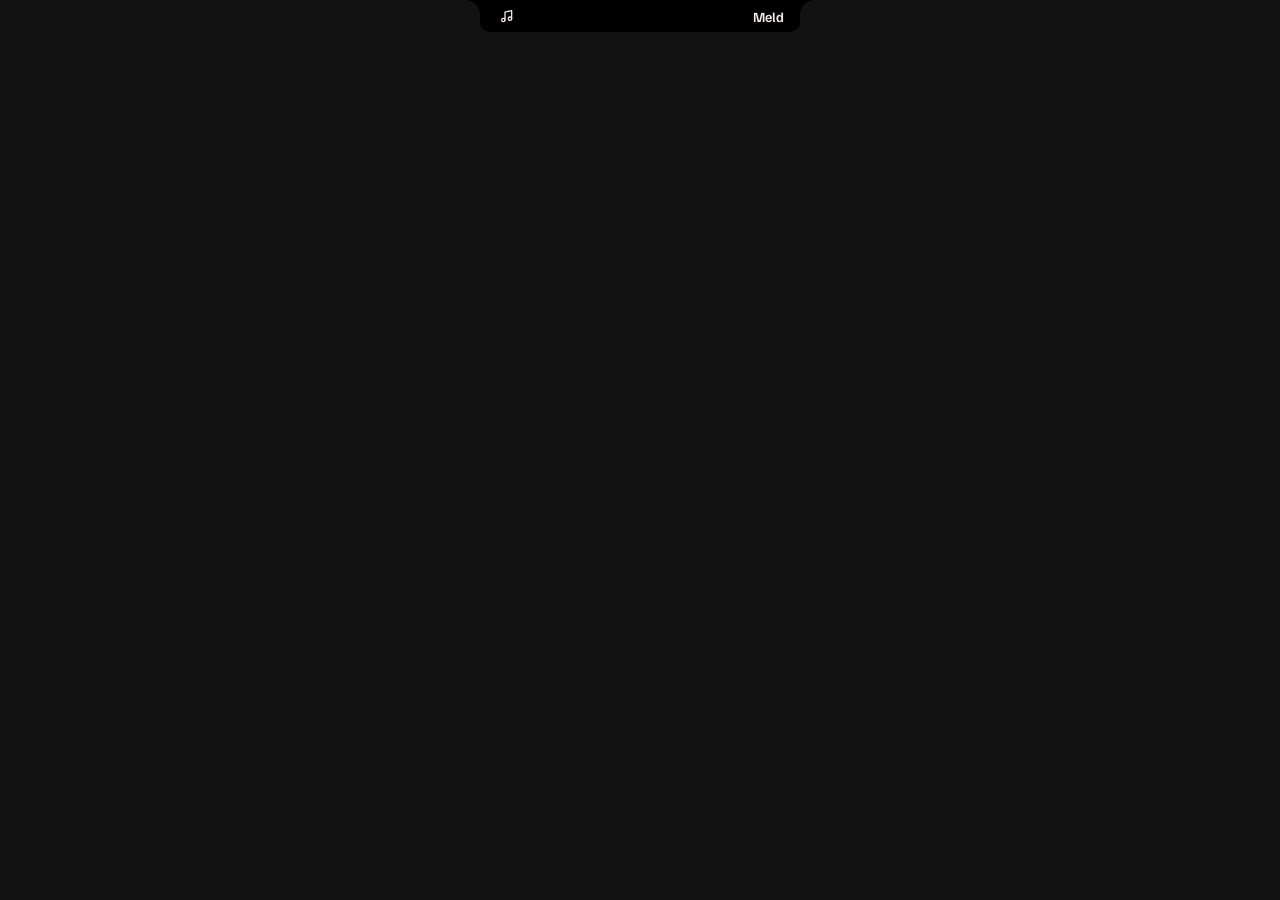
==== Resources/Web/index.html @ 6b42ad60 "chore: Import Lilt and document configurable app direction" ====
<!doctype html>
<html lang="en">
<head>
  <meta charset="utf-8">
  <meta name="viewport" content="width=device-width, initial-scale=1">
  <meta http-equiv="Content-Security-Policy" content="default-src 'none'; script-src 'self'; style-src 'self' 'unsafe-inline'; font-src 'self'; img-src 'self' data:; connect-src 'none'; base-uri 'none'; form-action 'none'">
  <title>Lilt</title>
  <link rel="stylesheet" href="notch.css">
  <script type="module" src="app.js"></script>
</head>
<body>
<svg width="0" height="0" style="position:absolute" aria-hidden="true" focusable="false">
  <defs>
    <symbol id="wordmark" viewBox="0 0 152 100"><g fill="none" stroke="currentColor" stroke-width="22" stroke-linecap="round" stroke-linejoin="round"><path d="M11 12V86M45 54V86M79 12V86M113 24V68Q113 86 131 86M101 48H137"/></g><path d="M30 2H60V18A8 8 0 0 1 52 26H38A8 8 0 0 1 30 18Z" fill="currentColor"/></symbol>
    <symbol id="i-play" viewBox="0 0 24 24"><path d="M8 5.5v13a1 1 0 0 0 1.5.86l10.4-6.5a1 1 0 0 0 0-1.72L9.5 4.64A1 1 0 0 0 8 5.5Z" fill="currentColor"/></symbol>
    <symbol id="i-pause" viewBox="0 0 24 24"><rect x="6.5" y="5" width="4" height="14" rx="1.4" fill="currentColor"/><rect x="13.5" y="5" width="4" height="14" rx="1.4" fill="currentColor"/></symbol>
    <symbol id="i-next" viewBox="0 0 24 24"><path d="M5 6.6v10.8a.9.9 0 0 0 1.4.75l8.1-5.4a.9.9 0 0 0 0-1.5L6.4 5.85A.9.9 0 0 0 5 6.6Z" fill="currentColor"/><rect x="16.6" y="5.5" width="2.6" height="13" rx="1.3" fill="currentColor"/></symbol>
    <symbol id="i-music" viewBox="0 0 24 24"><g fill="none" stroke="currentColor" stroke-width="1.9" stroke-linecap="round" stroke-linejoin="round"><path d="M9 18V6l10-2v12"/><circle cx="6.5" cy="18" r="2.5"/><circle cx="16.5" cy="16" r="2.5"/></g></symbol>
    <symbol id="i-focus" viewBox="0 0 24 24"><g fill="none" stroke="currentColor" stroke-width="1.9" stroke-linecap="round" stroke-linejoin="round"><circle cx="12" cy="13.5" r="7.5"/><path d="M12 9.5v4l2.6 1.6M9.5 3h5"/></g></symbol>
    <symbol id="i-shelf" viewBox="0 0 24 24"><g fill="none" stroke="currentColor" stroke-width="1.9" stroke-linecap="round" stroke-linejoin="round"><path d="M3.5 13.5 6 6.5A2 2 0 0 1 7.9 5h8.2A2 2 0 0 1 18 6.5l2.5 7v4A1.5 1.5 0 0 1 19 19H5a1.5 1.5 0 0 1-1.5-1.5Z"/><path d="M3.5 13.5H8l1.5 2h5l1.5-2h4.5"/></g></symbol>
    <symbol id="i-file" viewBox="0 0 24 24"><g fill="none" stroke="currentColor" stroke-width="1.9" stroke-linecap="round" stroke-linejoin="round"><path d="M14 3H7a2 2 0 0 0-2 2v14a2 2 0 0 0 2 2h10a2 2 0 0 0 2-2V8Z"/><path d="M14 3v5h5"/></g></symbol>
    <symbol id="i-reset" viewBox="0 0 24 24"><g fill="none" stroke="currentColor" stroke-width="1.9" stroke-linecap="round" stroke-linejoin="round"><path d="M4.5 12a7.5 7.5 0 1 0 2.2-5.3"/><path d="M4.5 4.5v4h4"/></g></symbol>
    <symbol id="i-up" viewBox="0 0 24 24"><path d="M6 15l6-6 6 6" fill="none" stroke="currentColor" stroke-width="2.1" stroke-linecap="round" stroke-linejoin="round"/></symbol>
    <symbol id="i-arrow" viewBox="0 0 24 24"><path d="M5 12h13m-5.5-6 6 6-6 6" fill="none" stroke="currentColor" stroke-width="2.1" stroke-linecap="round" stroke-linejoin="round"/></symbol>
    <symbol id="i-wifi" viewBox="0 0 24 18"><g fill="none" stroke="currentColor" stroke-width="2.2" stroke-linecap="round"><path d="M2 6.5a14.5 14.5 0 0 1 20 0M5.5 10.2a9.4 9.4 0 0 1 13 0M9 13.8a4.3 4.3 0 0 1 6 0"/></g></symbol>
    <symbol id="i-battery" viewBox="0 0 34 16"><rect x="1" y="1.5" width="28" height="13" rx="3.5" fill="none" stroke="currentColor" stroke-width="1.6"/><rect x="3.4" y="3.9" width="20" height="8.2" rx="1.6" fill="currentColor"/><path d="M31.2 5.6v4.8" stroke="currentColor" stroke-width="2" stroke-linecap="round"/></symbol>
  </defs>
</svg>
<section class="notch" id="notch" data-state="compact" data-view="music" aria-label="Lilt UI preview">
        <button class="notch-compact needs-js" type="button" aria-expanded="false" aria-controls="notch-panel">
          <span class="wing" data-compact="left"><span class="mini-cover"><svg viewBox="0 0 24 24" aria-hidden="true"><use href="#i-music"/></svg></span></span>
          <span class="sr" data-live="compact-label">Open the notch: Music, Meld</span>
          <span class="wing wing-right" data-compact="right" aria-hidden="true">Meld</span>
        </button>
        <div class="notch-panel" id="notch-panel">
          <button class="notch-wings" type="button" data-action="fold" aria-label="Fold Lilt" title="Fold Lilt">
            <span class="wing" data-wing="left"><span class="mini-cover"><svg viewBox="0 0 24 24"><use href="#i-music"/></svg></span></span>
            <span class="wing wing-right" data-wing="right"><span class="wave"><i></i><i></i><i></i><i></i><i></i></span></span>
          </button>

          <div class="view music" id="view-music" role="tabpanel" aria-labelledby="tab-music">
            <div class="cover"><img alt="" hidden><svg viewBox="0 0 24 24" aria-hidden="true"><use href="#i-music"/></svg></div>
            <div class="track-meta"><strong data-live="title">Meld</strong><span data-live="artist">Connecting…</span></div>
            <div class="controls needs-js">
              <button class="icon-btn" type="button" data-action="prev" aria-label="Previous Meld track"><svg style="transform:scaleX(-1)"><use href="#i-next"/></svg></button>
              <button class="icon-btn big" type="button" data-action="play" aria-label="Play Meld" title="Play Meld" aria-pressed="false"><svg><use href="#i-play" data-live="play-icon"/></svg></button>
              <button class="icon-btn" type="button" data-action="next" aria-label="Next Meld track"><svg><use href="#i-next"/></svg></button>
            </div>
            <div class="progress" role="progressbar" aria-label="Meld playback position"><span data-live="elapsed">0:00</span><span class="bar"><i data-live="bar"></i></span><span data-live="duration">–:––</span></div>
            <div class="music-note" role="status"><span data-live="music-note"></span><button type="button" data-action="meld-open">Open Meld</button></div>
          </div>

          <div class="view focus" id="view-focus" role="tabpanel" aria-labelledby="tab-focus" hidden>
            <button class="focus-time focus-trigger" id="focus-duration" type="button" data-action="focus-menu" data-menu="duration" aria-label="Focus duration, 25 minutes" aria-haspopup="dialog" aria-expanded="false" aria-controls="focus-duration-menu"><span data-live="focus">25:00</span><svg class="focus-chevron" aria-hidden="true"><use href="#i-up"/></svg></button>
            <div class="focus-meta"><button id="focus-activity" class="focus-activity focus-trigger" type="button" data-action="focus-menu" data-menu="activity" aria-label="Brain.fm activity, Deep Work" aria-haspopup="menu" aria-expanded="false" aria-controls="focus-activity-menu"><span data-live="focus-activity">Deep Work</span><svg class="focus-chevron" aria-hidden="true"><use href="#i-up"/></svg></button><div class="focus-note"><span data-live="focus-note">Brain.fm</span><button class="focus-help" type="button" data-action="brainfm-settings" hidden>Open Settings</button><button class="focus-help" type="button" data-action="brainfm-open" hidden>Open Brain.fm</button></div></div>
            <div class="controls needs-js">
              <button class="icon-btn big" type="button" data-action="focus" aria-label="Start focus and Brain.fm" title="Start Brain.fm in the background"><svg><use href="#i-play" data-live="focus-icon"/></svg></button>
              <button class="icon-btn" type="button" data-action="focus-reset" aria-label="Reset the focus timer to 25 minutes"><svg><use href="#i-reset"/></svg></button>
            </div>
            <div class="focus-menu" id="focus-activity-menu" role="menu" aria-label="Brain.fm activity" hidden><button type="button" role="menuitemradio" aria-checked="true" tabindex="-1" data-action="focus-activity" data-activity="deepWork"><span>Deep Work</span><span class="focus-menu-check" aria-hidden="true">✓</span></button><button type="button" role="menuitemradio" aria-checked="false" tabindex="-1" data-action="focus-activity" data-activity="lightWork"><span>Light Work</span><span class="focus-menu-check" aria-hidden="true">✓</span></button></div>
            <div class="focus-menu" id="focus-duration-menu" role="dialog" aria-label="Focus duration" hidden><div role="menu" aria-label="Duration presets"><button type="button" role="menuitemradio" aria-checked="true" tabindex="-1" data-action="focus-duration" data-minutes="25"><span>25 min</span><span class="focus-menu-check" aria-hidden="true">✓</span></button><button type="button" role="menuitemradio" aria-checked="false" tabindex="-1" data-action="focus-duration" data-minutes="50"><span>50 min</span><span class="focus-menu-check" aria-hidden="true">✓</span></button><button type="button" role="menuitemradio" aria-checked="false" tabindex="-1" data-action="focus-custom" data-minutes="custom"><span>Custom…</span><span class="focus-menu-check" aria-hidden="true">✓</span></button></div><form id="focus-config" class="focus-config" hidden><label class="sr" for="focus-minutes">Custom duration in minutes</label><input id="focus-minutes" type="number" min="1" max="180" step="1" value="25" autocomplete="off" spellcheck="false"><span aria-hidden="true">min</span><button type="submit" aria-label="Set focus duration">Set</button></form></div>
          </div>

          <div class="view shelf" id="view-shelf" role="tabpanel" aria-labelledby="tab-shelf" hidden>
            <button class="drop needs-js" type="button" data-action="choose"><svg aria-hidden="true"><use href="#i-shelf"/></svg><span>Drop files here, or choose some</span></button>
            <ul class="files" data-live="files" aria-label="On the shelf" tabindex="0" hidden></ul>
            <p class="shelf-note" role="status" data-live="shelf-note" hidden></p>
            <div class="shelf-actions needs-js" hidden><button class="text-btn" type="button" data-action="choose">Add</button><button class="text-btn" type="button" data-action="clear">Clear</button></div>
          </div>

          <div class="notch-foot needs-js">
            <div class="tabs" role="tablist" aria-label="Notch views">
              <button type="button" role="tab" id="tab-music" aria-controls="view-music" aria-selected="true" data-view="music"><svg aria-hidden="true"><use href="#i-music"/></svg><span>Music</span></button>
              <button type="button" role="tab" id="tab-focus" aria-controls="view-focus" aria-selected="false" tabindex="-1" data-view="focus"><svg aria-hidden="true"><use href="#i-focus"/></svg><span>Focus</span></button>
              <button type="button" role="tab" id="tab-shelf" aria-controls="view-shelf" aria-selected="false" tabindex="-1" data-view="shelf"><svg aria-hidden="true"><use href="#i-shelf"/></svg><span>Shelf</span></button>
            </div>
            <button class="fold" type="button" data-action="fold" aria-controls="notch-panel"><svg aria-hidden="true"><use href="#i-up"/></svg><span>Fold</span></button>
          </div>
        </div>

      </section>
<p class="sr" role="status" aria-live="polite" data-announce></p>
</body>
</html>
---- Resources/Web/notch.css ----
/* Notch design and motion: Vayun Godara, https://vayun.net/studies/lilt/.
   Local native UI adaptation. See docs/REFERENCE.md for measured timings. */
@font-face { font-family: "Familjen Grotesk"; src: url("familjen-grotesk.woff2") format("woff2"); font-weight: 400 700; font-display: block; }
:root {
  color-scheme: dark;
  --black: #000000;
  --notch-ink: #f6efe7;
  --accent-1: #ff7a45;
  --accent-2: #45d8cd;
  --accent-3: #ffc94f;
  --spring: linear(0, 0.062 3.5%, 0.24 8.5%, 0.5 14.5%, 0.76 21.5%, 0.93 29%, 1.024 38%, 1.042 46%, 1.03 56%, 1.008 70%, 1);
  --ease-out: cubic-bezier(0.16, 1, 0.3, 1);
  --morph: 520ms;
}
*, *::before, *::after { box-sizing: border-box; }
html, body { margin: 0; width: 100%; height: 100%; overflow: hidden; background: transparent; }
body { font-family: "Familjen Grotesk", ui-sans-serif, system-ui, sans-serif; font-size: 18px; line-height: 1.5; font-kerning: normal; -webkit-font-smoothing: antialiased; user-select: none; -webkit-user-select: none; }
button { font: inherit; color: inherit; -webkit-app-region: no-drag; }
svg { display: block; }
[hidden] { display: none !important; }
:focus-visible { outline: 3px solid var(--notch-ink); outline-offset: 3px; border-radius: 6px; }
.sr { position: absolute; width: 1px; height: 1px; margin: -1px; overflow: hidden; clip-path: inset(50%); white-space: nowrap; }
.notch{--hw: var(--hardware-width, 188px);--hd: var(--hardware-height, 32px);--k: 1;--wing: 66px;--compact-w: calc(var(--hw) + 2 * var(--wing) * var(--k));--compact-h: var(--hd);--open-w: min(calc(100vw - 24px), max(calc(500px * var(--k)), calc(var(--hw) + 260px * var(--k))));--open-h: calc(var(--hd) + 160px * var(--k));position:absolute;top:0;left:0;right:0;margin:0 auto;width:var(--open-w);height:var(--open-h);pointer-events:auto;color:var(--notch-ink);background:var(--black);border-radius:0 0 calc(28px * var(--k)) calc(28px * var(--k));transition:width var(--morph) var(--spring),height var(--morph) var(--spring),border-radius var(--morph) var(--spring),box-shadow 300ms var(--ease-out);contain:layout}
.notch-panel,.notch-compact{zoom:var(--k)}
.notch.docked[data-state=open]{box-shadow:0 28px 48px -22px rgb(0 0 0 / 0.55)}
.notch::before,.notch::after{content:"";position:absolute;top:0;width:14px;height:14px;pointer-events:none;background:radial-gradient(circle at var(--x) 100%,transparent 13.5px,var(--black) 14px)}
.notch::before{--x: 0%;left:-14px}
.notch::after{--x: 100%;right:-14px}
.notch[data-state=compact]{width:var(--compact-w);height:var(--compact-h);border-radius:0 0 10px 10px}
.notch-compact{position:absolute;inset:0;display:flex;justify-content:space-between;align-items:center;padding:0 16px;border:0;background:none;cursor:pointer;border-radius:inherit;opacity:0;visibility:hidden;transition:opacity 160ms linear,visibility 0s linear 160ms}
.notch[data-state=compact] .notch-compact{opacity:1;visibility:visible;transition:opacity 220ms linear 180ms}
.notch-compact:focus-visible{outline-color:var(--notch-ink);outline-offset:-4px}
.wing{display:flex;align-items:center;gap:8px;min-width:0;font-size:14px;font-weight:600;font-variant-numeric:tabular-nums}
.wing-right{justify-content:flex-end}
.notch-panel{position:absolute;inset:0;display:grid;grid-template-rows:calc(var(--hd) / var(--k)) 1fr auto;padding:0 18px 10px;overflow:clip;transition:opacity 220ms linear 120ms,filter 320ms var(--ease-out) 120ms}
.notch[data-state=compact] .notch-panel{opacity:0;visibility:hidden;filter:blur(6px);transition:opacity 120ms linear,filter 120ms linear,visibility 0s linear 120ms}
.notch-wings{grid-area:1 / 1;display:flex;justify-content:space-between;align-items:center}
.notch-wings .wing{width:calc((100% - var(--hw) / var(--k)) / 2 - 8px)}
.view{grid-area:2 / 1;display:grid;align-items:center;min-width:0;min-height:0;opacity:0;visibility:hidden;pointer-events:none;transform:translateY(2px) scale(.99);transform-origin:center;transition:transform 140ms var(--ease-out),opacity 70ms linear,visibility 0s linear 140ms}
.view[data-position=active]{opacity:1;visibility:visible;pointer-events:auto;transform:translateY(0) scale(1);transition:transform 200ms var(--ease-out) 70ms,opacity 160ms var(--ease-out) 70ms,visibility 0s}
.notch.instant-view .view,.notch.instant-view .tabs::before{transition:none}
.music,.focus{grid-template-rows:54px 18px;row-gap:10px;align-content:center}
.music{grid-template-columns:54px minmax(0,1fr) auto;column-gap:14px}
.cover{width:54px;height:54px;border-radius:10px;overflow:hidden}
.cover svg{width:100%;height:100%}
.track-meta{min-width:0}
.track-meta strong{display:block;font-size:18px;font-weight:700;line-height:1.2;letter-spacing:-0.01em;overflow:hidden;text-overflow:ellipsis;white-space:nowrap}
.track-meta span{display:block;font-size:14px;color:color-mix(in srgb,var(--notch-ink) 70%,transparent);white-space:nowrap;overflow:hidden;text-overflow:ellipsis}
.controls{display:flex;align-items:center;gap:4px}
.progress{grid-column:1 / -1;display:grid;grid-template-columns:40px 1fr 40px;align-items:center;gap:10px;font-size:12px;font-variant-numeric:tabular-nums;color:color-mix(in srgb,var(--notch-ink) 70%,transparent)}
.progress span:last-child{text-align:right}
.bar{height:5px;border-radius:3px;background:color-mix(in srgb,var(--notch-ink) 18%,transparent);overflow:hidden}
.bar i{display:block;height:100%;width:100%;border-radius:inherit;background:var(--accent-1, #ff7a45);transform-origin:left;transform:scaleX(var(--p, 0.34))}
.icon-btn{display:grid;place-items:center;width:44px;height:44px;padding:0;border:0;border-radius:50%;background:transparent;color:inherit;cursor:pointer;transition:background-color 160ms linear,transform 160ms var(--ease-out)}
.icon-btn svg{width:22px;height:22px}
.icon-btn:hover{background:color-mix(in srgb,var(--notch-ink) 12%,transparent)}
.icon-btn:active{transform:scale(0.92)}
.icon-btn.big{width:48px;height:48px;background:var(--notch-ink);color:var(--black)}
.icon-btn.big:hover{background:#fff}
.focus{grid-template-columns:auto 1fr auto;column-gap:16px}
.focus-time{font-size:46px;font-weight:700;letter-spacing:-0.03em;line-height:1;font-variant-numeric:tabular-nums}
.focus-note{font-size:14px;color:color-mix(in srgb,var(--notch-ink) 70%,transparent);line-height:1.35}
.focus .controls{gap:4px}
.shelf{grid-template-columns:1fr auto;column-gap:12px}
.drop{display:flex;align-items:center;gap:12px;min-height:64px;width:100%;padding:10px 14px;border:1.5px dashed color-mix(in srgb,var(--notch-ink) 40%,transparent);border-radius:14px;background:transparent;text-align:left;cursor:pointer;line-height:1.3}
.drop svg{width:26px;height:26px;flex:none}
.drop small{display:block;color:color-mix(in srgb,var(--notch-ink) 70%,transparent);font-size:13px}
.drop:hover,.notch.dragging .drop{border-color:var(--accent-3, #ffc94f);background:color-mix(in srgb,var(--notch-ink) 6%,transparent)}
.files{display:flex;flex-wrap:nowrap;gap:8px;margin:0;padding:0;list-style:none;min-width:0;overflow:hidden}
.files li{display:flex;align-items:center;gap:6px;flex:0 1 auto;min-width:0;padding:7px 11px;border-radius:10px;background:color-mix(in srgb,var(--notch-ink) 8%,transparent);font-size:14px}
.files li.more{flex:none;font-weight:700;font-variant-numeric:tabular-nums}
.files li svg{width:16px;height:16px;flex:none}
.files li span{overflow:hidden;text-overflow:ellipsis;white-space:nowrap;max-width:18ch}
.shelf-actions{display:flex;gap:6px}
.text-btn{min-height:44px;padding:0 12px;border:0;border-radius:999px;background:color-mix(in srgb,var(--notch-ink) 10%,transparent);color:inherit;cursor:pointer;font-size:14px;font-weight:600}
.text-btn:hover{background:color-mix(in srgb,var(--notch-ink) 18%,transparent)}
.notch-foot{grid-area:3 / 1;display:flex;justify-content:space-between;align-items:center;gap:12px}
.tabs{position:relative;isolation:isolate;display:grid;grid-template-columns:repeat(3,1fr);gap:2px;padding:3px;border-radius:999px;background:color-mix(in srgb,var(--notch-ink) 8%,transparent)}
.tabs::before{content:"";position:absolute;top:3px;bottom:3px;left:3px;width:calc((100% - 10px) / 3);border-radius:inherit;background:var(--notch-ink);pointer-events:none;transform:translateX(calc(var(--tab-index,0) * (100% + 2px)));transition:transform 240ms cubic-bezier(.65,0,.35,1)}
.tabs button{position:relative;display:flex;align-items:center;justify-content:center;gap:6px;min-height:44px;padding:0 14px;border:0;border-radius:999px;background:transparent;font-size:13px;font-weight:600;letter-spacing:0.01em;color:var(--notch-ink);mix-blend-mode:difference;opacity:.7;cursor:pointer}
.tabs button svg{width:16px;height:16px}
.tabs button[aria-selected=true]{opacity:1}
.tabs button:focus-visible,.notch .icon-btn:focus-visible,.notch .text-btn:focus-visible,.notch .drop:focus-visible,.fold:focus-visible{outline-color:var(--notch-ink)}
.fold{display:flex;align-items:center;gap:6px;min-height:44px;padding:0 12px;border:0;border-radius:999px;background:transparent;color:color-mix(in srgb,var(--notch-ink) 70%,transparent);font-size:13px;font-weight:600;cursor:pointer}
.fold svg{width:16px;height:16px;transform:rotate(180deg)}
.fold:hover{color:var(--notch-ink);background:color-mix(in srgb,var(--notch-ink) 8%,transparent)}
.wave{display:flex;align-items:center;gap:3px;height:18px}
.wave i{width:3px;height:100%;border-radius:2px;background:var(--accent-1, #ff7a45);transform:scaleY(0.28);transform-origin:center}
.music-playing .wave i{animation:wave 900ms ease-in-out infinite alternate}
.wave i:nth-child(2){animation-delay:-300ms}
.wave i:nth-child(3){animation-delay:-700ms}
.wave i:nth-child(4){animation-delay:-150ms}
.wave i:nth-child(5){animation-delay:-500ms}
@keyframes wave{0%{transform:scaleY(0.25)}
50%{transform:scaleY(1)}
100%{transform:scaleY(0.45)}
}
.paused-motion .wave i{animation-play-state:paused}
.notch[data-state=open] .notch-compact .wave i,.notch[data-state=compact] .notch-panel .wave i{animation:none}
.dot{width:9px;height:9px;border-radius:50%;background:var(--accent-2, #45d8cd)}
.focus-running .dot{outline:4px solid color-mix(in srgb,var(--accent-2) 22%,transparent)}
.mini-cover{width:22px;height:22px;border-radius:5px;overflow:hidden;flex:none}
.mini-cover svg{width:100%;height:100%}
.wing svg.glyph{width:18px;height:18px}

.notch { -webkit-tap-highlight-color: transparent; }
.notch[data-state="open"] { box-shadow: 0 28px 48px -22px rgb(0 0 0 / 0.55); }
.focus-note { max-width: 140px; }
@media (prefers-reduced-motion: reduce) {
  *, *::before, *::after { transition: none !important; animation: none !important; }
}
html.reduce-motion *, html.reduce-motion *::before, html.reduce-motion *::after { transition: none !important; animation: none !important; }
.focus-help { display: block; margin-top: 4px; padding: 2px 0; border: 0; background: none; color: var(--notch-ink); font-size: 13px; text-decoration: underline; text-underline-offset: 3px; cursor: pointer; }
.focus-note.has-error { grid-column: 2; grid-row: 1 / -1; align-self: start; max-height: 100%; overflow: auto; font-size: 12px; line-height: 1.3; }
.icon-btn:disabled { opacity: .5; cursor: wait; transform: none; }

.notch { min-height: var(--hd); }
.notch-wings { padding: 0; border: 0; background: transparent; color: inherit; cursor: pointer; text-align: left; }
.notch-wings:focus-visible { outline-offset: -2px; }
.focus{position:relative}
.focus-meta{grid-column:2;grid-row:1;min-width:0;align-self:center}
.focus[data-menu-open]>.focus-meta{visibility:hidden}
.focus-trigger{position:relative;display:inline-flex;align-items:center;padding:0;border:0;background:none;color:var(--notch-ink);text-align:left;cursor:pointer}
.focus-time{min-height:54px;justify-self:start}
.focus-activity{max-width:100%;min-height:28px;gap:5px;font-size:14px;font-weight:400;line-height:1.2;color:color-mix(in srgb,var(--notch-ink) 70%,transparent)}
.focus-activity>span{white-space:nowrap;overflow:hidden;text-overflow:ellipsis}
.focus-chevron{width:12px;height:12px;flex:none;transform:rotate(180deg);opacity:0;pointer-events:none;transition:opacity 120ms linear}
.focus-time .focus-chevron{position:absolute;right:-14px;top:calc(50% - 6px);pointer-events:auto}
.focus-trigger:hover:not(:disabled) .focus-chevron,.focus-trigger:focus-visible .focus-chevron,.focus-trigger[aria-expanded=true] .focus-chevron{opacity:.6}
.focus-trigger:disabled{color:var(--notch-ink);opacity:1;cursor:default}
.focus-activity:disabled{color:color-mix(in srgb,var(--notch-ink) 70%,transparent)}
.focus-trigger:disabled .focus-chevron{visibility:hidden}
.focus-trigger:focus-visible{outline-offset:4px}
.focus-menu{position:absolute;z-index:2;width:164px;padding:4px;border:1px solid color-mix(in srgb,var(--notch-ink) 14%,transparent);border-radius:12px;background:#1c1919;box-shadow:0 8px 20px rgb(0 0 0 / .4);color:var(--notch-ink)}
.focus-menu button{display:flex;align-items:center;justify-content:space-between;gap:12px;min-height:28px;width:100%;padding:4px 8px;border:0;border-radius:7px;background:none;color:inherit;text-align:left;font:inherit;font-size:13px;font-weight:500;line-height:1.2;white-space:nowrap;cursor:pointer}
.focus-menu button:hover{background:color-mix(in srgb,var(--notch-ink) 9%,transparent)}
.focus-menu button:focus-visible{outline:2px solid var(--notch-ink);outline-offset:-2px}
.focus-menu-check{visibility:hidden;font-size:12px}
.focus-menu [aria-checked=true] .focus-menu-check{visibility:visible}
.focus-meta .focus-note{margin-top:4px;font-size:11px;line-height:1.25;max-width:184px}
.focus-meta:has(.has-error){grid-row:1/-1;align-self:start;max-height:100%;overflow:auto}
.focus-meta .focus-note.has-error{font-size:11px;max-height:none;overflow:visible}
.focus-config{display:flex;align-items:center;gap:5px;height:32px;margin:0;padding:1px 4px;font-size:12px}
.focus-config input{width:58px;min-width:0;height:28px;padding:2px 5px;border:1px solid #4c4540;border-radius:6px;background:#100e0e;color:var(--notch-ink);font:inherit;font-size:16px}
.focus-config>span{color:color-mix(in srgb,var(--notch-ink) 65%,transparent)}
.focus-config button{width:auto;min-height:28px;margin-left:auto;padding:4px 6px;font-weight:600}
.focus-help{min-height:22px}
.dot.is-error{background:#ff956b}
.dot.is-complete{background:#a7e2a1}
.shelf{grid-template-columns:minmax(0,1fr) auto;grid-template-rows:1fr auto;row-gap:4px}
.shelf .drop{grid-column:1/-1;grid-row:1/-1}
.files{grid-column:1;grid-row:1/-1;gap:8px;align-items:center;overflow-x:auto;overflow-y:hidden;scrollbar-width:thin;scrollbar-color:#474747 transparent;padding:4px 0;min-height:78px}
.files li{flex:0 0 170px;padding:0;gap:0;align-items:stretch;border:1px solid #242424;min-height:58px}
.file-main{display:flex;align-items:center;gap:7px;min-width:0;flex:1;padding:7px 0 7px 9px;text-align:left;border:0;background:none;cursor:grab}
.file-main>span{display:block;min-width:0;max-width:none;overflow:hidden}
.file-main strong,.file-main small{display:block;white-space:nowrap;overflow:hidden;text-overflow:ellipsis;font-size:12px;line-height:1.4;font-weight:500}
.file-main small{font-size:10px;color:#a39e99;font-weight:400}
.file-main svg{width:20px;height:20px}
.file-menu{flex:0 0 30px;min-height:54px;padding:0;border:0;border-radius:0 9px 9px 0;background:none;cursor:pointer;font-size:20px}
.file-main:hover,.file-menu:hover{background:#242424}
.files li.is-missing{border-color:#734d3d}
.files li.is-missing .file-main{cursor:pointer;opacity:.65}
.shelf-actions{grid-column:2;grid-row:1;flex-direction:column;gap:2px;align-self:center}
.shelf-actions .text-btn{min-height:32px;font-size:12px;padding:0 8px}
.shelf-note{grid-column:1/-1;grid-row:2;align-self:end;z-index:1;margin:0;padding:2px 4px;background:#000;font-size:10px;line-height:1.2;max-height:32px;overflow:auto;color:#ffb89b}

.cover{display:grid;place-items:center;background:color-mix(in srgb,var(--notch-ink) 8%,transparent)}
.cover img,.mini-cover img{display:block;width:100%;height:100%;object-fit:cover}
.cover svg{width:28px;height:28px}
.cover [hidden]{display:none}
.mini-cover{display:grid;place-items:center}
.mini-cover svg{width:16px;height:16px}
.music-note{grid-column:1 / -1;display:flex;align-items:center;gap:8px;min-width:0;font-size:12px;color:color-mix(in srgb,var(--notch-ink) 70%,transparent)}
.music-note span{overflow:hidden;text-overflow:ellipsis;white-space:nowrap;min-width:0}
.music-note button{flex:none;padding:0;border:0;background:none;color:var(--notch-ink);font:inherit;text-decoration:underline;text-underline-offset:3px;cursor:pointer}
.music-note button:focus-visible{outline-color:var(--notch-ink)}
.music-note[hidden],.music-note button[hidden],.progress[hidden]{display:none}
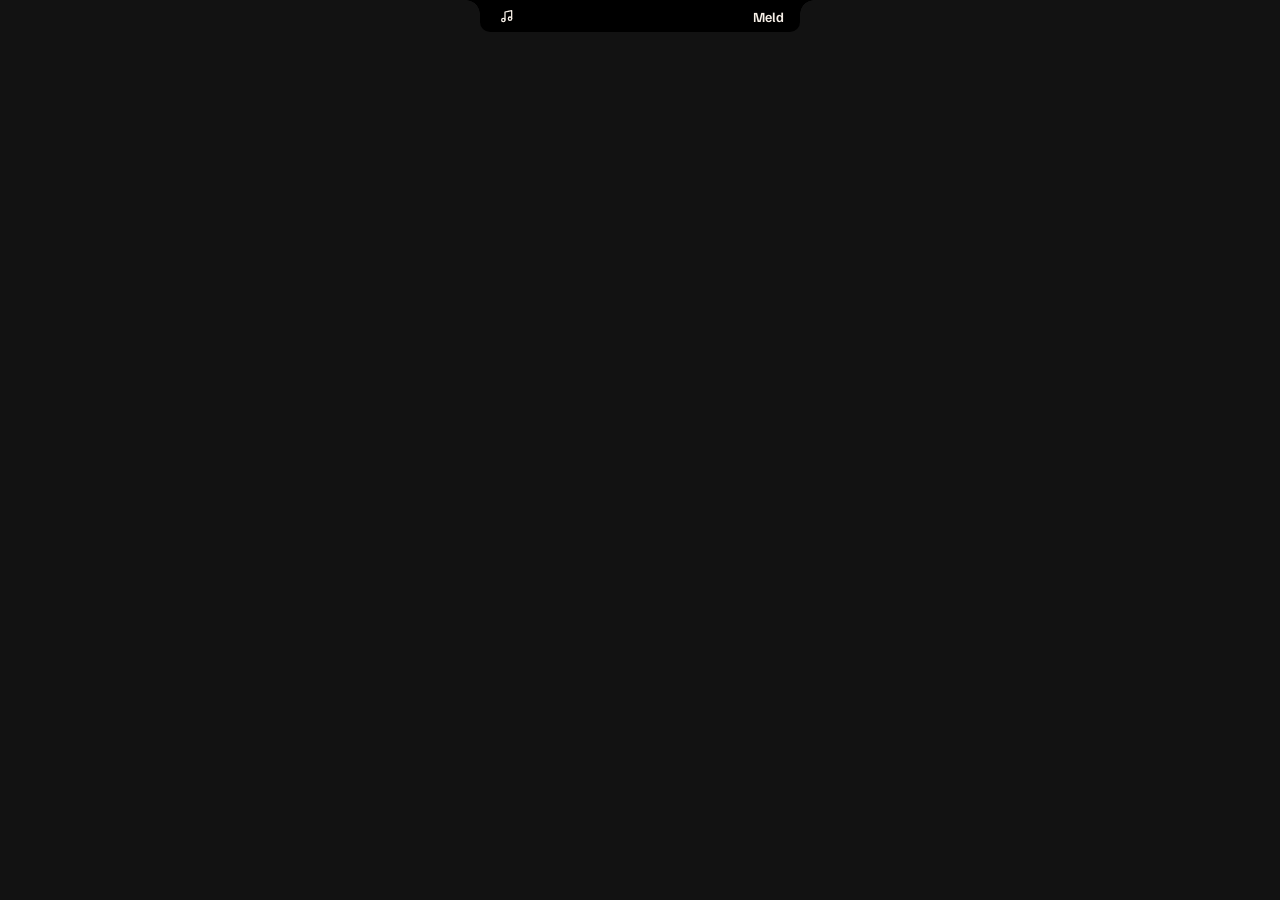
==== commit 2b2ffd58: "feat: Redesign Shelf and refine swipe motion Shelf: - Replace the AppKit context menu with a two-col" ====
--- a/Resources/Web/index.html
+++ b/Resources/Web/index.html
@@ -21,9 +21,13 @@
     <symbol id="i-file" viewBox="0 0 24 24"><g fill="none" stroke="currentColor" stroke-width="1.9" stroke-linecap="round" stroke-linejoin="round"><path d="M14 3H7a2 2 0 0 0-2 2v14a2 2 0 0 0 2 2h10a2 2 0 0 0 2-2V8Z"/><path d="M14 3v5h5"/></g></symbol>
     <symbol id="i-reset" viewBox="0 0 24 24"><g fill="none" stroke="currentColor" stroke-width="1.9" stroke-linecap="round" stroke-linejoin="round"><path d="M4.5 12a7.5 7.5 0 1 0 2.2-5.3"/><path d="M4.5 4.5v4h4"/></g></symbol>
     <symbol id="i-up" viewBox="0 0 24 24"><path d="M6 15l6-6 6 6" fill="none" stroke="currentColor" stroke-width="2.1" stroke-linecap="round" stroke-linejoin="round"/></symbol>
+    <symbol id="i-settings" viewBox="0 0 24 24"><g fill="none" stroke="currentColor" stroke-width="1.7" stroke-linecap="round" stroke-linejoin="round"><path d="m9.3 3-.5 2-1.4.8-2-.5-2.7 4.6 1.6 1.5v1.6l-1.6 1.5 2.7 4.6 2-.5 1.4.8.5 2h5.4l.5-2 1.4-.8 2 .5 2.7-4.6-1.6-1.5v-1.6l1.6-1.5-2.7-4.6-2 .5-1.4-.8-.5-2Z"/><circle cx="12" cy="12.2" r="3"/></g></symbol>
     <symbol id="i-arrow" viewBox="0 0 24 24"><path d="M5 12h13m-5.5-6 6 6-6 6" fill="none" stroke="currentColor" stroke-width="2.1" stroke-linecap="round" stroke-linejoin="round"/></symbol>
     <symbol id="i-wifi" viewBox="0 0 24 18"><g fill="none" stroke="currentColor" stroke-width="2.2" stroke-linecap="round"><path d="M2 6.5a14.5 14.5 0 0 1 20 0M5.5 10.2a9.4 9.4 0 0 1 13 0M9 13.8a4.3 4.3 0 0 1 6 0"/></g></symbol>
     <symbol id="i-battery" viewBox="0 0 34 16"><rect x="1" y="1.5" width="28" height="13" rx="3.5" fill="none" stroke="currentColor" stroke-width="1.6"/><rect x="3.4" y="3.9" width="20" height="8.2" rx="1.6" fill="currentColor"/><path d="M31.2 5.6v4.8" stroke="currentColor" stroke-width="2" stroke-linecap="round"/></symbol>
+    <symbol id="i-plus" viewBox="0 0 24 24"><path d="M12 5v14M5 12h14" fill="none" stroke="currentColor" stroke-width="2" stroke-linecap="round"/></symbol>
+    <symbol id="i-trash" viewBox="0 0 24 24"><g fill="none" stroke="currentColor" stroke-width="1.8" stroke-linecap="round" stroke-linejoin="round"><path d="M4.5 7h15M9.5 7V5.5a1 1 0 0 1 1-1h3a1 1 0 0 1 1 1V7M6.5 7l.8 11.1a1.5 1.5 0 0 0 1.5 1.4h6.4a1.5 1.5 0 0 0 1.5-1.4L17.5 7"/></g></symbol>
+    <symbol id="i-more" viewBox="0 0 24 24"><g fill="currentColor"><circle cx="6" cy="12" r="1.6"/><circle cx="12" cy="12" r="1.6"/><circle cx="18" cy="12" r="1.6"/></g></symbol>
   </defs>
 </svg>
 <section class="notch" id="notch" data-state="compact" data-view="music" aria-label="Lilt UI preview">
@@ -58,14 +62,14 @@
               <button class="icon-btn" type="button" data-action="focus-reset" aria-label="Reset the focus timer to 25 minutes"><svg><use href="#i-reset"/></svg></button>
             </div>
             <div class="focus-menu" id="focus-activity-menu" role="menu" aria-label="Brain.fm activity" hidden><button type="button" role="menuitemradio" aria-checked="true" tabindex="-1" data-action="focus-activity" data-activity="deepWork"><span>Deep Work</span><span class="focus-menu-check" aria-hidden="true">✓</span></button><button type="button" role="menuitemradio" aria-checked="false" tabindex="-1" data-action="focus-activity" data-activity="lightWork"><span>Light Work</span><span class="focus-menu-check" aria-hidden="true">✓</span></button></div>
-            <div class="focus-menu" id="focus-duration-menu" role="dialog" aria-label="Focus duration" hidden><div role="menu" aria-label="Duration presets"><button type="button" role="menuitemradio" aria-checked="true" tabindex="-1" data-action="focus-duration" data-minutes="25"><span>25 min</span><span class="focus-menu-check" aria-hidden="true">✓</span></button><button type="button" role="menuitemradio" aria-checked="false" tabindex="-1" data-action="focus-duration" data-minutes="50"><span>50 min</span><span class="focus-menu-check" aria-hidden="true">✓</span></button><button type="button" role="menuitemradio" aria-checked="false" tabindex="-1" data-action="focus-custom" data-minutes="custom"><span>Custom…</span><span class="focus-menu-check" aria-hidden="true">✓</span></button></div><form id="focus-config" class="focus-config" hidden><label class="sr" for="focus-minutes">Custom duration in minutes</label><input id="focus-minutes" type="number" min="1" max="180" step="1" value="25" autocomplete="off" spellcheck="false"><span aria-hidden="true">min</span><button type="submit" aria-label="Set focus duration">Set</button></form></div>
+            <div class="focus-menu" id="focus-duration-menu" role="dialog" aria-label="Focus duration" hidden><div role="menu" aria-label="Duration presets"><button type="button" role="menuitemradio" aria-checked="true" tabindex="-1" data-action="focus-duration" data-minutes="25"><span>25 min</span><span class="focus-menu-check" aria-hidden="true">✓</span></button><button type="button" role="menuitemradio" aria-checked="false" tabindex="-1" data-action="focus-duration" data-minutes="50"><span>50 min</span><span class="focus-menu-check" aria-hidden="true">✓</span></button><button type="button" role="menuitemradio" aria-checked="false" tabindex="-1" data-action="focus-intervals"><span>Intervals…</span><span class="focus-menu-check" aria-hidden="true">✓</span></button><button type="button" role="menuitemradio" aria-checked="false" tabindex="-1" data-action="focus-custom" data-minutes="custom"><span>Custom…</span><span class="focus-menu-check" aria-hidden="true">✓</span></button></div><form id="focus-config" class="focus-config" hidden><label class="sr" for="focus-minutes">Custom duration in minutes</label><input id="focus-minutes" type="number" min="1" max="180" step="1" value="25" autocomplete="off" spellcheck="false"><span aria-hidden="true">min</span><button type="submit" aria-label="Set focus duration">Set</button></form><form id="focus-interval-config" class="focus-interval-config" hidden><label>Work <input id="focus-work-minutes" type="number" min="1" max="180" step="1" value="25"></label><label>Break <input id="focus-rest-minutes" type="number" min="1" max="180" step="1" value="5"></label><button type="submit">Set</button></form></div>
           </div>
 
           <div class="view shelf" id="view-shelf" role="tabpanel" aria-labelledby="tab-shelf" hidden>
-            <button class="drop needs-js" type="button" data-action="choose"><svg aria-hidden="true"><use href="#i-shelf"/></svg><span>Drop files here, or choose some</span></button>
+            <button class="drop needs-js" type="button" data-action="choose"><svg aria-hidden="true"><use href="#i-shelf"/></svg><span>Drop files here or <u>choose</u></span></button>
             <ul class="files" data-live="files" aria-label="On the shelf" tabindex="0" hidden></ul>
             <p class="shelf-note" role="status" data-live="shelf-note" hidden></p>
-            <div class="shelf-actions needs-js" hidden><button class="text-btn" type="button" data-action="choose">Add</button><button class="text-btn" type="button" data-action="clear">Clear</button></div>
+            <div class="shelf-actions needs-js" hidden><button class="icon-btn" type="button" data-action="choose" aria-label="Add files" title="Add files"><svg aria-hidden="true"><use href="#i-plus"/></svg></button><button class="icon-btn" type="button" data-action="clear" aria-label="Clear Shelf" title="Clear Shelf"><svg aria-hidden="true"><use href="#i-trash"/></svg></button></div>
           </div>
 
           <div class="notch-foot needs-js">
@@ -74,8 +78,9 @@
               <button type="button" role="tab" id="tab-focus" aria-controls="view-focus" aria-selected="false" tabindex="-1" data-view="focus"><svg aria-hidden="true"><use href="#i-focus"/></svg><span>Focus</span></button>
               <button type="button" role="tab" id="tab-shelf" aria-controls="view-shelf" aria-selected="false" tabindex="-1" data-view="shelf"><svg aria-hidden="true"><use href="#i-shelf"/></svg><span>Shelf</span></button>
             </div>
-            <button class="fold" type="button" data-action="fold" aria-controls="notch-panel"><svg aria-hidden="true"><use href="#i-up"/></svg><span>Fold</span></button>
+            <button class="settings-button" type="button" data-action="settings" aria-label="Open Lilt settings" title="Settings"><svg aria-hidden="true"><use href="#i-settings"/></svg></button>
           </div>
+          <div class="shelf-menu" role="menu" aria-label="File actions" tabindex="-1" hidden></div>
         </div>
 
       </section>
--- a/Resources/Web/notch.css
+++ b/Resources/Web/notch.css
@@ -20,7 +20,7 @@
 [hidden] { display: none !important; }
 :focus-visible { outline: 3px solid var(--notch-ink); outline-offset: 3px; border-radius: 6px; }
 .sr { position: absolute; width: 1px; height: 1px; margin: -1px; overflow: hidden; clip-path: inset(50%); white-space: nowrap; }
-.notch{--hw: var(--hardware-width, 188px);--hd: var(--hardware-height, 32px);--k: 1;--wing: 66px;--compact-w: calc(var(--hw) + 2 * var(--wing) * var(--k));--compact-h: var(--hd);--open-w: min(calc(100vw - 24px), max(calc(500px * var(--k)), calc(var(--hw) + 260px * var(--k))));--open-h: calc(var(--hd) + 160px * var(--k));position:absolute;top:0;left:0;right:0;margin:0 auto;width:var(--open-w);height:var(--open-h);pointer-events:auto;color:var(--notch-ink);background:var(--black);border-radius:0 0 calc(28px * var(--k)) calc(28px * var(--k));transition:width var(--morph) var(--spring),height var(--morph) var(--spring),border-radius var(--morph) var(--spring),box-shadow 300ms var(--ease-out);contain:layout}
+.notch{--hw: var(--hardware-width, 188px);--hd: var(--hardware-height, 32px);--k: 1;--wing: 66px;--compact-w: calc(var(--hw) + 2 * var(--wing) * var(--k));--compact-h: var(--hd);--open-w: min(calc(100vw - 32px), max(calc(500px * var(--k)), calc(var(--hw) + 260px * var(--k))));--open-h: calc(var(--hd) + 160px * var(--k));position:absolute;top:0;left:0;right:0;margin:0 auto;width:var(--open-w);height:var(--open-h);pointer-events:auto;color:var(--notch-ink);background:var(--black);border-radius:0 0 calc(28px * var(--k)) calc(28px * var(--k));transition:width var(--morph) var(--spring),height var(--morph) var(--spring),border-radius var(--morph) var(--spring),box-shadow 300ms var(--ease-out);contain:layout}
 .notch-panel,.notch-compact{zoom:var(--k)}
 .notch.docked[data-state=open]{box-shadow:0 28px 48px -22px rgb(0 0 0 / 0.55)}
 .notch::before,.notch::after{content:"";position:absolute;top:0;width:14px;height:14px;pointer-events:none;background:radial-gradient(circle at var(--x) 100%,transparent 13.5px,var(--black) 14px)}
@@ -32,13 +32,20 @@
 .notch-compact:focus-visible{outline-color:var(--notch-ink);outline-offset:-4px}
 .wing{display:flex;align-items:center;gap:8px;min-width:0;font-size:14px;font-weight:600;font-variant-numeric:tabular-nums}
 .wing-right{justify-content:flex-end}
-.notch-panel{position:absolute;inset:0;display:grid;grid-template-rows:calc(var(--hd) / var(--k)) 1fr auto;padding:0 18px 10px;overflow:clip;transition:opacity 220ms linear 120ms,filter 320ms var(--ease-out) 120ms}
+.wing-label{display:block;min-width:0;overflow:hidden;text-overflow:ellipsis;white-space:nowrap}
+.notch-compact .wing{width:calc((var(--wing) - 16px) / var(--k));max-width:calc((var(--wing) - 16px) / var(--k));overflow:hidden}
+.notch-wings .wing{overflow:hidden}
+.notch.hardware-unknown .notch-compact .wing,.notch.hardware-unknown .notch-wings{visibility:hidden}
+.notch.hardware-height-unknown .notch-panel,.notch.hardware-height-unknown .notch-panel *,.notch.hardware-height-unknown .notch-compact .wing{visibility:hidden !important}
+.notch-panel{position:absolute;inset:0;display:grid;grid-template-columns:minmax(0,1fr);grid-template-rows:calc(var(--hd) / var(--k)) 1fr auto;padding:0 18px 10px;overflow:clip;transition:opacity 220ms linear 120ms,filter 320ms var(--ease-out) 120ms}
 .notch[data-state=compact] .notch-panel{opacity:0;visibility:hidden;filter:blur(6px);transition:opacity 120ms linear,filter 120ms linear,visibility 0s linear 120ms}
-.notch-wings{grid-area:1 / 1;display:flex;justify-content:space-between;align-items:center}
+.notch-wings{grid-area:1 / 1;display:flex;justify-content:space-between;align-items:center;min-width:0}
 .notch-wings .wing{width:calc((100% - var(--hw) / var(--k)) / 2 - 8px)}
 .view{grid-area:2 / 1;display:grid;align-items:center;min-width:0;min-height:0;opacity:0;visibility:hidden;pointer-events:none;transform:translateY(2px) scale(.99);transform-origin:center;transition:transform 140ms var(--ease-out),opacity 70ms linear,visibility 0s linear 140ms}
 .view[data-position=active]{opacity:1;visibility:visible;pointer-events:auto;transform:translateY(0) scale(1);transition:transform 200ms var(--ease-out) 70ms,opacity 160ms var(--ease-out) 70ms,visibility 0s}
 .notch.instant-view .view,.notch.instant-view .tabs::before{transition:none}
+.notch.swiping .view{pointer-events:none}
+.notch.swiping .tabs::before{transition:none}
 .music,.focus{grid-template-rows:54px 18px;row-gap:10px;align-content:center}
 .music{grid-template-columns:54px minmax(0,1fr) auto;column-gap:14px}
 .cover{width:54px;height:54px;border-radius:10px;overflow:hidden}
@@ -54,36 +61,23 @@
 .icon-btn{display:grid;place-items:center;width:44px;height:44px;padding:0;border:0;border-radius:50%;background:transparent;color:inherit;cursor:pointer;transition:background-color 160ms linear,transform 160ms var(--ease-out)}
 .icon-btn svg{width:22px;height:22px}
 .icon-btn:hover{background:color-mix(in srgb,var(--notch-ink) 12%,transparent)}
-.icon-btn:active{transform:scale(0.92)}
+.icon-btn:active{transform:scale(0.96)}
 .icon-btn.big{width:48px;height:48px;background:var(--notch-ink);color:var(--black)}
 .icon-btn.big:hover{background:#fff}
 .focus{grid-template-columns:auto 1fr auto;column-gap:16px}
 .focus-time{font-size:46px;font-weight:700;letter-spacing:-0.03em;line-height:1;font-variant-numeric:tabular-nums}
 .focus-note{font-size:14px;color:color-mix(in srgb,var(--notch-ink) 70%,transparent);line-height:1.35}
 .focus .controls{gap:4px}
-.shelf{grid-template-columns:1fr auto;column-gap:12px}
-.drop{display:flex;align-items:center;gap:12px;min-height:64px;width:100%;padding:10px 14px;border:1.5px dashed color-mix(in srgb,var(--notch-ink) 40%,transparent);border-radius:14px;background:transparent;text-align:left;cursor:pointer;line-height:1.3}
-.drop svg{width:26px;height:26px;flex:none}
-.drop small{display:block;color:color-mix(in srgb,var(--notch-ink) 70%,transparent);font-size:13px}
-.drop:hover,.notch.dragging .drop{border-color:var(--accent-3, #ffc94f);background:color-mix(in srgb,var(--notch-ink) 6%,transparent)}
-.files{display:flex;flex-wrap:nowrap;gap:8px;margin:0;padding:0;list-style:none;min-width:0;overflow:hidden}
-.files li{display:flex;align-items:center;gap:6px;flex:0 1 auto;min-width:0;padding:7px 11px;border-radius:10px;background:color-mix(in srgb,var(--notch-ink) 8%,transparent);font-size:14px}
-.files li.more{flex:none;font-weight:700;font-variant-numeric:tabular-nums}
-.files li svg{width:16px;height:16px;flex:none}
-.files li span{overflow:hidden;text-overflow:ellipsis;white-space:nowrap;max-width:18ch}
-.shelf-actions{display:flex;gap:6px}
-.text-btn{min-height:44px;padding:0 12px;border:0;border-radius:999px;background:color-mix(in srgb,var(--notch-ink) 10%,transparent);color:inherit;cursor:pointer;font-size:14px;font-weight:600}
-.text-btn:hover{background:color-mix(in srgb,var(--notch-ink) 18%,transparent)}
 .notch-foot{grid-area:3 / 1;display:flex;justify-content:space-between;align-items:center;gap:12px}
 .tabs{position:relative;isolation:isolate;display:grid;grid-template-columns:repeat(3,1fr);gap:2px;padding:3px;border-radius:999px;background:color-mix(in srgb,var(--notch-ink) 8%,transparent)}
 .tabs::before{content:"";position:absolute;top:3px;bottom:3px;left:3px;width:calc((100% - 10px) / 3);border-radius:inherit;background:var(--notch-ink);pointer-events:none;transform:translateX(calc(var(--tab-index,0) * (100% + 2px)));transition:transform 240ms cubic-bezier(.65,0,.35,1)}
 .tabs button{position:relative;display:flex;align-items:center;justify-content:center;gap:6px;min-height:44px;padding:0 14px;border:0;border-radius:999px;background:transparent;font-size:13px;font-weight:600;letter-spacing:0.01em;color:var(--notch-ink);mix-blend-mode:difference;opacity:.7;cursor:pointer}
 .tabs button svg{width:16px;height:16px}
 .tabs button[aria-selected=true]{opacity:1}
-.tabs button:focus-visible,.notch .icon-btn:focus-visible,.notch .text-btn:focus-visible,.notch .drop:focus-visible,.fold:focus-visible{outline-color:var(--notch-ink)}
-.fold{display:flex;align-items:center;gap:6px;min-height:44px;padding:0 12px;border:0;border-radius:999px;background:transparent;color:color-mix(in srgb,var(--notch-ink) 70%,transparent);font-size:13px;font-weight:600;cursor:pointer}
-.fold svg{width:16px;height:16px;transform:rotate(180deg)}
-.fold:hover{color:var(--notch-ink);background:color-mix(in srgb,var(--notch-ink) 8%,transparent)}
+.tabs button:focus-visible,.notch .icon-btn:focus-visible,.notch .drop:focus-visible,.settings-button:focus-visible{outline-color:var(--notch-ink)}
+.settings-button{display:grid;place-items:center;width:44px;min-height:44px;padding:0;border:0;border-radius:999px;background:transparent;color:color-mix(in srgb,var(--notch-ink) 70%,transparent);cursor:pointer;transition:background-color 140ms linear,color 140ms linear}
+.settings-button svg{width:17px;height:17px}
+.settings-button:hover{color:var(--notch-ink);background:color-mix(in srgb,var(--notch-ink) 8%,transparent)}
 .wave{display:flex;align-items:center;gap:3px;height:18px}
 .wave i{width:3px;height:100%;border-radius:2px;background:var(--accent-1, #ff7a45);transform:scaleY(0.28);transform-origin:center}
 .music-playing .wave i{animation:wave 900ms ease-in-out infinite alternate}
@@ -132,6 +126,7 @@
 .focus-trigger:disabled .focus-chevron{visibility:hidden}
 .focus-trigger:focus-visible{outline-offset:4px}
 .focus-menu{position:absolute;z-index:2;width:164px;padding:4px;border:1px solid color-mix(in srgb,var(--notch-ink) 14%,transparent);border-radius:12px;background:#1c1919;box-shadow:0 8px 20px rgb(0 0 0 / .4);color:var(--notch-ink)}
+.focus-menu[inert]{pointer-events:none}
 .focus-menu button{display:flex;align-items:center;justify-content:space-between;gap:12px;min-height:28px;width:100%;padding:4px 8px;border:0;border-radius:7px;background:none;color:inherit;text-align:left;font:inherit;font-size:13px;font-weight:500;line-height:1.2;white-space:nowrap;cursor:pointer}
 .focus-menu button:hover{background:color-mix(in srgb,var(--notch-ink) 9%,transparent)}
 .focus-menu button:focus-visible{outline:2px solid var(--notch-ink);outline-offset:-2px}
@@ -144,25 +139,13 @@
 .focus-config input{width:58px;min-width:0;height:28px;padding:2px 5px;border:1px solid #4c4540;border-radius:6px;background:#100e0e;color:var(--notch-ink);font:inherit;font-size:16px}
 .focus-config>span{color:color-mix(in srgb,var(--notch-ink) 65%,transparent)}
 .focus-config button{width:auto;min-height:28px;margin-left:auto;padding:4px 6px;font-weight:600}
+.focus-interval-config{display:grid;gap:3px;padding:3px 4px;font-size:12px}
+.focus-interval-config label{display:flex;align-items:center;justify-content:space-between;gap:10px;min-height:28px}
+.focus-interval-config input{width:58px;min-width:0;height:28px;padding:2px 5px;border:1px solid #4c4540;border-radius:6px;background:#100e0e;color:var(--notch-ink);font:inherit;font-size:16px}
+.focus-interval-config button{justify-content:center;min-height:28px;font-weight:600}
 .focus-help{min-height:22px}
 .dot.is-error{background:#ff956b}
 .dot.is-complete{background:#a7e2a1}
-.shelf{grid-template-columns:minmax(0,1fr) auto;grid-template-rows:1fr auto;row-gap:4px}
-.shelf .drop{grid-column:1/-1;grid-row:1/-1}
-.files{grid-column:1;grid-row:1/-1;gap:8px;align-items:center;overflow-x:auto;overflow-y:hidden;scrollbar-width:thin;scrollbar-color:#474747 transparent;padding:4px 0;min-height:78px}
-.files li{flex:0 0 170px;padding:0;gap:0;align-items:stretch;border:1px solid #242424;min-height:58px}
-.file-main{display:flex;align-items:center;gap:7px;min-width:0;flex:1;padding:7px 0 7px 9px;text-align:left;border:0;background:none;cursor:grab}
-.file-main>span{display:block;min-width:0;max-width:none;overflow:hidden}
-.file-main strong,.file-main small{display:block;white-space:nowrap;overflow:hidden;text-overflow:ellipsis;font-size:12px;line-height:1.4;font-weight:500}
-.file-main small{font-size:10px;color:#a39e99;font-weight:400}
-.file-main svg{width:20px;height:20px}
-.file-menu{flex:0 0 30px;min-height:54px;padding:0;border:0;border-radius:0 9px 9px 0;background:none;cursor:pointer;font-size:20px}
-.file-main:hover,.file-menu:hover{background:#242424}
-.files li.is-missing{border-color:#734d3d}
-.files li.is-missing .file-main{cursor:pointer;opacity:.65}
-.shelf-actions{grid-column:2;grid-row:1;flex-direction:column;gap:2px;align-self:center}
-.shelf-actions .text-btn{min-height:32px;font-size:12px;padding:0 8px}
-.shelf-note{grid-column:1/-1;grid-row:2;align-self:end;z-index:1;margin:0;padding:2px 4px;background:#000;font-size:10px;line-height:1.2;max-height:32px;overflow:auto;color:#ffb89b}
 
 .cover{display:grid;place-items:center;background:color-mix(in srgb,var(--notch-ink) 8%,transparent)}
 .cover img,.mini-cover img{display:block;width:100%;height:100%;object-fit:cover}
@@ -175,3 +158,48 @@
 .music-note button{flex:none;padding:0;border:0;background:none;color:var(--notch-ink);font:inherit;text-decoration:underline;text-underline-offset:3px;cursor:pointer}
 .music-note button:focus-visible{outline-color:var(--notch-ink)}
 .music-note[hidden],.music-note button[hidden],.progress[hidden]{display:none}
+
+/* Shelf: quiet rows, hover-revealed actions and an in-notch menu instead of AppKit popups. */
+.shelf{position:relative;grid-template-columns:minmax(0,1fr) auto;grid-template-rows:minmax(0,1fr) auto;column-gap:8px;row-gap:2px;align-self:stretch}
+.drop{grid-column:1/-1;grid-row:1/-1;display:flex;align-items:center;justify-content:center;gap:10px;width:100%;padding:10px 14px;border:1px dashed color-mix(in srgb,var(--notch-ink) 22%,transparent);border-radius:14px;background:transparent;color:color-mix(in srgb,var(--notch-ink) 70%,transparent);font-size:14px;line-height:1.3;cursor:pointer;transition:background-color 150ms ease-out,border-color 150ms ease-out,color 150ms ease-out}
+.drop svg{width:22px;height:22px;flex:none}
+.drop u{text-decoration-color:color-mix(in srgb,var(--notch-ink) 40%,transparent);text-underline-offset:3px}
+.drop:hover{background:color-mix(in srgb,var(--notch-ink) 5%,transparent);color:var(--notch-ink)}
+.notch.dragging .drop{border-color:var(--accent-3);background:color-mix(in srgb,var(--accent-3) 8%,transparent);color:var(--notch-ink)}
+.drop:focus-visible{outline-color:var(--notch-ink)}
+.shelf::after{content:"";position:absolute;inset:0;border:1px dashed var(--accent-3);border-radius:14px;background:color-mix(in srgb,var(--accent-3) 6%,transparent);opacity:0;pointer-events:none;transition:opacity 150ms ease-out}
+.notch.dragging .shelf:has(.files:not([hidden]))::after{opacity:1}
+.files{grid-column:1;grid-row:1;display:flex;flex-direction:column;gap:1px;margin:0;padding:2px 0 14px;list-style:none;min-width:0;min-height:0;height:100%;overflow-x:hidden;overflow-y:auto;overscroll-behavior:contain;scrollbar-width:none;mask-image:linear-gradient(to bottom,#000 calc(100% - 16px),transparent)}
+.files:focus-visible{outline-offset:-2px}
+.files li{position:relative;display:flex;align-items:center;flex:0 0 36px;min-width:0;border-radius:9px;transition:background-color 120ms ease-out}
+.files li:hover{background:color-mix(in srgb,var(--notch-ink) 6%,transparent)}
+.files li.is-selected{background:color-mix(in srgb,var(--notch-ink) 13%,transparent)}
+.file-main{display:flex;align-items:center;gap:10px;flex:1;min-width:0;height:100%;padding:0 4px 0 6px;border:0;border-radius:inherit;background:none;color:inherit;text-align:left;cursor:default}
+.file-icon{display:grid;place-items:center;flex:none;width:26px;height:26px;border-radius:6px;background:color-mix(in srgb,var(--notch-ink) 12%,transparent);overflow:hidden;font-size:8px;font-weight:700;letter-spacing:.04em;line-height:1;color:color-mix(in srgb,var(--notch-ink) 75%,transparent)}
+.file-icon img{width:100%;height:100%;object-fit:cover}
+.file-icon svg{width:16px;height:16px}
+.file-details{display:block;min-width:0}
+.file-main strong,.file-main small{display:block;white-space:nowrap;overflow:hidden;text-overflow:ellipsis;line-height:1.25}
+.file-main strong{font-size:13px;font-weight:500}
+.file-main small{font-size:11px;color:color-mix(in srgb,var(--notch-ink) 55%,transparent)}
+.files li.is-missing .file-icon,.files li.is-missing strong{opacity:.5}
+.files li.is-missing small{color:#ffb89b}
+.file-menu{display:grid;place-items:center;flex:none;width:30px;height:30px;margin-right:4px;padding:0;border:0;border-radius:8px;background:none;color:color-mix(in srgb,var(--notch-ink) 70%,transparent);cursor:pointer;opacity:0;transition:opacity 120ms ease-out,background-color 120ms ease-out,color 120ms ease-out}
+.file-menu svg{width:16px;height:16px}
+.files li:hover .file-menu,.files li.is-selected .file-menu,.file-menu:focus-visible,.file-menu[aria-expanded=true]{opacity:1}
+.file-menu:hover,.file-menu[aria-expanded=true]{background:color-mix(in srgb,var(--notch-ink) 12%,transparent);color:var(--notch-ink)}
+.file-main:focus-visible,.file-menu:focus-visible{outline:2px solid var(--notch-ink);outline-offset:-2px}
+.shelf-actions{grid-column:2;grid-row:1;display:flex;flex-direction:column;gap:2px;align-self:center}
+.shelf-actions .icon-btn{width:40px;height:40px;color:color-mix(in srgb,var(--notch-ink) 75%,transparent);transition:background-color 150ms ease-out,color 150ms ease-out,transform 150ms var(--ease-out)}
+.shelf-actions .icon-btn:hover{color:var(--notch-ink)}
+.shelf-actions .icon-btn svg{width:18px;height:18px}
+.shelf-actions .icon-btn:focus-visible{outline-color:var(--notch-ink);outline-offset:-2px}
+.shelf-note{grid-column:1/-1;grid-row:2;align-self:end;z-index:1;margin:0;padding:2px 4px;background:#000;font-size:11px;line-height:1.25;max-height:32px;overflow:auto;color:#ffb89b}
+.shelf-menu{position:absolute;z-index:3;display:grid;grid-template-columns:repeat(2,minmax(0,1fr));gap:2px;width:264px;padding:4px;border:1px solid color-mix(in srgb,var(--notch-ink) 14%,transparent);border-radius:12px;background:#1c1919;box-shadow:0 8px 20px rgb(0 0 0 / .4);color:var(--notch-ink)}
+.shelf-menu[inert]{pointer-events:none}
+.shelf-menu:focus{outline:0}
+.shelf-menu button{display:flex;align-items:center;width:100%;min-height:28px;padding:0 8px;border:0;border-radius:7px;background:none;color:inherit;font:inherit;font-size:13px;font-weight:500;line-height:1.2;text-align:left;white-space:nowrap;cursor:pointer}
+.shelf-menu button:hover:not(:disabled){background:color-mix(in srgb,var(--notch-ink) 9%,transparent)}
+.shelf-menu button:focus-visible{outline:2px solid var(--notch-ink);outline-offset:-2px}
+.shelf-menu button:disabled{color:color-mix(in srgb,var(--notch-ink) 35%,transparent);cursor:default}
+.shelf-menu [data-command=remove]{color:#ffb094}
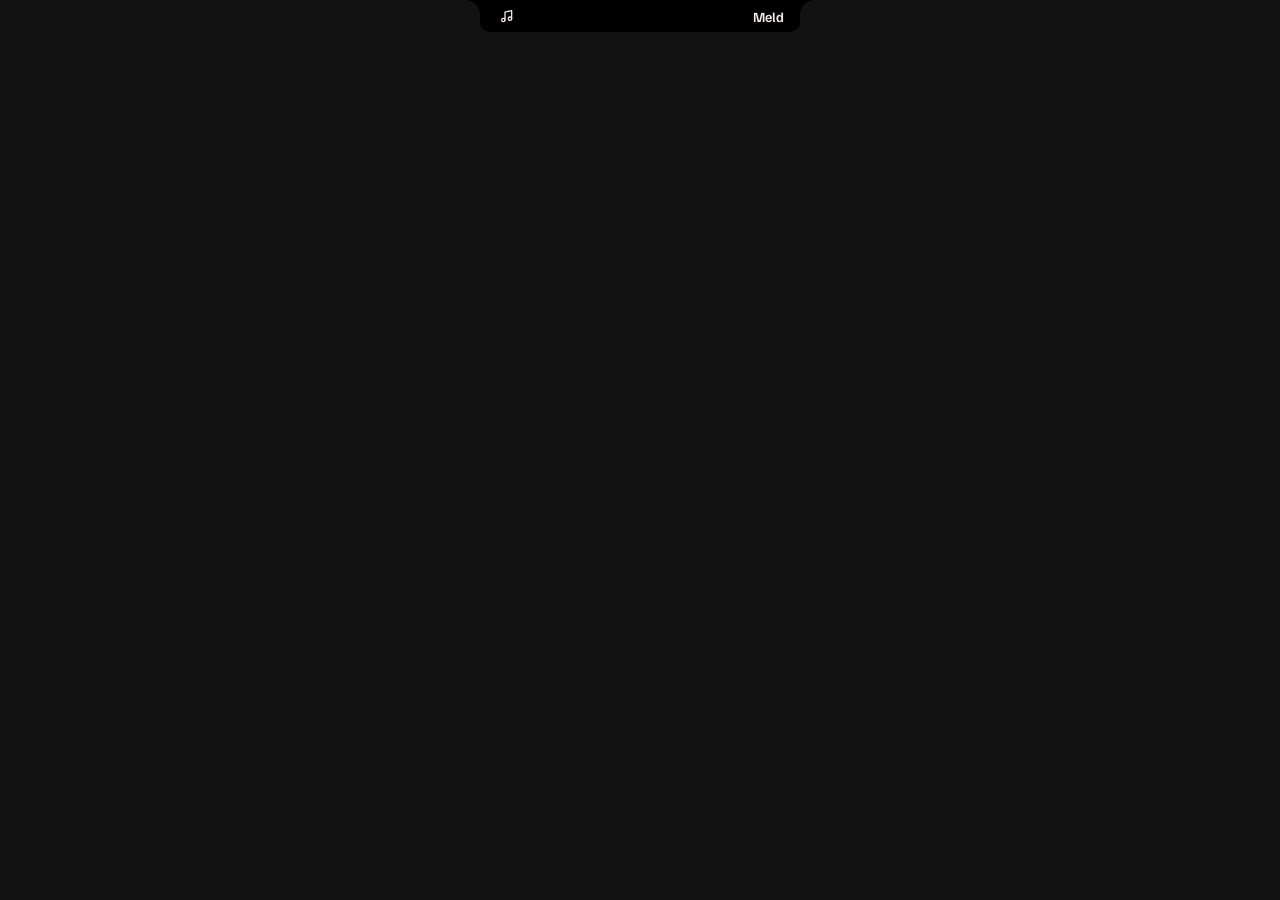
==== commit 3c669602: "feat: Add everyday improvements and opt-in notification banners Shelf paste, folder references and r" ====
--- a/Resources/Web/index.html
+++ b/Resources/Web/index.html
@@ -36,12 +36,17 @@
           <span class="sr" data-live="compact-label">Open the notch: Music, Meld</span>
           <span class="wing wing-right" data-compact="right" aria-hidden="true">Meld</span>
         </button>
+        <div class="notch-clip">
         <div class="notch-panel" id="notch-panel">
           <button class="notch-wings" type="button" data-action="fold" aria-label="Fold Lilt" title="Fold Lilt">
             <span class="wing" data-wing="left"><span class="mini-cover"><svg viewBox="0 0 24 24"><use href="#i-music"/></svg></span></span>
             <span class="wing wing-right" data-wing="right"><span class="wave"><i></i><i></i><i></i><i></i><i></i></span></span>
           </button>
 
+          <section class="notification-banner" aria-label="Notification banner" hidden inert>
+            <div role="status" aria-live="polite" aria-atomic="true"><span data-banner-source></span><strong data-banner-title></strong><p data-banner-body></p></div>
+            <button type="button" class="banner-dismiss" aria-label="Dismiss notification banner">Dismiss</button>
+          </section>
           <div class="view music" id="view-music" role="tabpanel" aria-labelledby="tab-music">
             <div class="cover"><img alt="" hidden><svg viewBox="0 0 24 24" aria-hidden="true"><use href="#i-music"/></svg></div>
             <div class="track-meta"><strong data-live="title">Meld</strong><span data-live="artist">Connecting…</span></div>
@@ -59,17 +64,17 @@
             <div class="focus-meta"><button id="focus-activity" class="focus-activity focus-trigger" type="button" data-action="focus-menu" data-menu="activity" aria-label="Brain.fm activity, Deep Work" aria-haspopup="menu" aria-expanded="false" aria-controls="focus-activity-menu"><span data-live="focus-activity">Deep Work</span><svg class="focus-chevron" aria-hidden="true"><use href="#i-up"/></svg></button><div class="focus-note"><span data-live="focus-note">Brain.fm</span><button class="focus-help" type="button" data-action="brainfm-settings" hidden>Open Settings</button><button class="focus-help" type="button" data-action="brainfm-open" hidden>Open Brain.fm</button></div></div>
             <div class="controls needs-js">
               <button class="icon-btn big" type="button" data-action="focus" aria-label="Start focus and Brain.fm" title="Start Brain.fm in the background"><svg><use href="#i-play" data-live="focus-icon"/></svg></button>
-              <button class="icon-btn" type="button" data-action="focus-reset" aria-label="Reset the focus timer to 25 minutes"><svg><use href="#i-reset"/></svg></button>
+              <button class="focus-extend" type="button" data-action="focus-extend" aria-label="Extend focus by five minutes" title="Add 5 minutes" hidden>+5</button><button class="focus-end" type="button" data-action="focus-end" hidden>End</button><button class="icon-btn" type="button" data-action="focus-reset" aria-label="Reset the focus timer to 25 minutes"><svg><use href="#i-reset"/></svg></button>
             </div>
             <div class="focus-menu" id="focus-activity-menu" role="menu" aria-label="Brain.fm activity" hidden><button type="button" role="menuitemradio" aria-checked="true" tabindex="-1" data-action="focus-activity" data-activity="deepWork"><span>Deep Work</span><span class="focus-menu-check" aria-hidden="true">✓</span></button><button type="button" role="menuitemradio" aria-checked="false" tabindex="-1" data-action="focus-activity" data-activity="lightWork"><span>Light Work</span><span class="focus-menu-check" aria-hidden="true">✓</span></button></div>
             <div class="focus-menu" id="focus-duration-menu" role="dialog" aria-label="Focus duration" hidden><div role="menu" aria-label="Duration presets"><button type="button" role="menuitemradio" aria-checked="true" tabindex="-1" data-action="focus-duration" data-minutes="25"><span>25 min</span><span class="focus-menu-check" aria-hidden="true">✓</span></button><button type="button" role="menuitemradio" aria-checked="false" tabindex="-1" data-action="focus-duration" data-minutes="50"><span>50 min</span><span class="focus-menu-check" aria-hidden="true">✓</span></button><button type="button" role="menuitemradio" aria-checked="false" tabindex="-1" data-action="focus-intervals"><span>Intervals…</span><span class="focus-menu-check" aria-hidden="true">✓</span></button><button type="button" role="menuitemradio" aria-checked="false" tabindex="-1" data-action="focus-custom" data-minutes="custom"><span>Custom…</span><span class="focus-menu-check" aria-hidden="true">✓</span></button></div><form id="focus-config" class="focus-config" hidden><label class="sr" for="focus-minutes">Custom duration in minutes</label><input id="focus-minutes" type="number" min="1" max="180" step="1" value="25" autocomplete="off" spellcheck="false"><span aria-hidden="true">min</span><button type="submit" aria-label="Set focus duration">Set</button></form><form id="focus-interval-config" class="focus-interval-config" hidden><label>Work <input id="focus-work-minutes" type="number" min="1" max="180" step="1" value="25"></label><label>Break <input id="focus-rest-minutes" type="number" min="1" max="180" step="1" value="5"></label><button type="submit">Set</button></form></div>
           </div>
 
           <div class="view shelf" id="view-shelf" role="tabpanel" aria-labelledby="tab-shelf" hidden>
-            <button class="drop needs-js" type="button" data-action="choose"><svg aria-hidden="true"><use href="#i-shelf"/></svg><span>Drop files here or <u>choose</u></span></button>
+            <button class="drop needs-js" type="button" data-action="choose"><svg aria-hidden="true"><use href="#i-shelf"/></svg><span>Drop files or folders, or <u>choose</u></span></button>
             <ul class="files" data-live="files" aria-label="On the shelf" tabindex="0" hidden></ul>
             <p class="shelf-note" role="status" data-live="shelf-note" hidden></p>
-            <div class="shelf-actions needs-js" hidden><button class="icon-btn" type="button" data-action="choose" aria-label="Add files" title="Add files"><svg aria-hidden="true"><use href="#i-plus"/></svg></button><button class="icon-btn" type="button" data-action="clear" aria-label="Clear Shelf" title="Clear Shelf"><svg aria-hidden="true"><use href="#i-trash"/></svg></button></div>
+            <div class="shelf-actions needs-js"><button class="shelf-command" type="button" data-action="shelf-paste" title="Paste files or folders (⌘V)">Paste</button><button class="shelf-command" type="button" data-action="shelf-undo" title="Undo removal (⌘Z)" hidden>Undo</button><button class="icon-btn" type="button" data-action="choose" aria-label="Add files" title="Add files"><svg aria-hidden="true"><use href="#i-plus"/></svg></button><button class="icon-btn" type="button" data-action="clear" aria-label="Clear Shelf" title="Clear Shelf"><svg aria-hidden="true"><use href="#i-trash"/></svg></button></div>
           </div>
 
           <div class="notch-foot needs-js">
@@ -82,6 +87,7 @@
           </div>
           <div class="shelf-menu" role="menu" aria-label="File actions" tabindex="-1" hidden></div>
         </div>
+        </div>
 
       </section>
 <p class="sr" role="status" aria-live="polite" data-announce></p>
--- a/Resources/Web/notch.css
+++ b/Resources/Web/notch.css
@@ -37,14 +37,17 @@
 .notch-wings .wing{overflow:hidden}
 .notch.hardware-unknown .notch-compact .wing,.notch.hardware-unknown .notch-wings{visibility:hidden}
 .notch.hardware-height-unknown .notch-panel,.notch.hardware-height-unknown .notch-panel *,.notch.hardware-height-unknown .notch-compact .wing{visibility:hidden !important}
-.notch-panel{position:absolute;inset:0;display:grid;grid-template-columns:minmax(0,1fr);grid-template-rows:calc(var(--hd) / var(--k)) 1fr auto;padding:0 18px 10px;overflow:clip;transition:opacity 220ms linear 120ms,filter 320ms var(--ease-out) 120ms}
-.notch[data-state=compact] .notch-panel{opacity:0;visibility:hidden;filter:blur(6px);transition:opacity 120ms linear,filter 120ms linear,visibility 0s linear 120ms}
+/* Only the shell morphs; text and controls keep their final layout throughout. */
+.notch-clip{position:absolute;inset:0;overflow:clip;border-radius:inherit;contain:layout paint}
+.notch[data-state=compact] .notch-clip{pointer-events:none}
+.notch-panel{position:absolute;top:0;left:50%;width:calc(var(--open-w) / var(--k));height:calc(var(--open-h) / var(--k));transform:translateX(-50%);display:grid;grid-template-columns:minmax(0,1fr);grid-template-rows:calc(var(--hd) / var(--k)) 1fr auto;padding:0 18px 10px;overflow:clip;transition:opacity 220ms linear 120ms}
+.notch[data-state=compact] .notch-panel{opacity:0;visibility:hidden;transition:opacity 120ms linear,visibility 0s linear 120ms}
 .notch-wings{grid-area:1 / 1;display:flex;justify-content:space-between;align-items:center;min-width:0}
 .notch-wings .wing{width:calc((100% - var(--hw) / var(--k)) / 2 - 8px)}
 .view{grid-area:2 / 1;display:grid;align-items:center;min-width:0;min-height:0;opacity:0;visibility:hidden;pointer-events:none;transform:translateY(2px) scale(.99);transform-origin:center;transition:transform 140ms var(--ease-out),opacity 70ms linear,visibility 0s linear 140ms}
 .view[data-position=active]{opacity:1;visibility:visible;pointer-events:auto;transform:translateY(0) scale(1);transition:transform 200ms var(--ease-out) 70ms,opacity 160ms var(--ease-out) 70ms,visibility 0s}
 .notch.instant-view .view,.notch.instant-view .tabs::before{transition:none}
-.notch.swiping .view{pointer-events:none}
+.notch.swiping .view{pointer-events:none;transition:none;will-change:transform,opacity}
 .notch.swiping .tabs::before{transition:none}
 .music,.focus{grid-template-rows:54px 18px;row-gap:10px;align-content:center}
 .music{grid-template-columns:54px minmax(0,1fr) auto;column-gap:14px}
@@ -113,6 +116,7 @@
 .notch-wings:focus-visible { outline-offset: -2px; }
 .focus{position:relative}
 .focus-meta{grid-column:2;grid-row:1;min-width:0;align-self:center}
+.focus[data-menu-open]{z-index:2}
 .focus[data-menu-open]>.focus-meta{visibility:hidden}
 .focus-trigger{position:relative;display:inline-flex;align-items:center;padding:0;border:0;background:none;color:var(--notch-ink);text-align:left;cursor:pointer}
 .focus-time{min-height:54px;justify-self:start}
@@ -203,3 +207,18 @@
 .shelf-menu button:focus-visible{outline:2px solid var(--notch-ink);outline-offset:-2px}
 .shelf-menu button:disabled{color:color-mix(in srgb,var(--notch-ink) 35%,transparent);cursor:default}
 .shelf-menu [data-command=remove]{color:#ffb094}
+
+.notification-banner { grid-area:2 / 1; min-width:0; min-height:0; display:grid; grid-template-columns:minmax(0,1fr) auto; align-items:center; gap:12px; overflow:hidden; }
+.notification-banner [role=status] { min-width:0; }
+.notification-banner [data-banner-source] { display:block; font-size:12px; color:color-mix(in srgb,var(--notch-ink) 70%,transparent); overflow:hidden; text-overflow:ellipsis; white-space:nowrap; }
+.notification-banner strong { display:block; font-size:18px; line-height:1.2; overflow:hidden; text-overflow:ellipsis; white-space:nowrap; }
+.notification-banner p { margin:4px 0 0; font-size:14px; line-height:1.3; overflow:hidden; display:-webkit-box; -webkit-line-clamp:2; -webkit-box-orient:vertical; overflow-wrap:anywhere; }
+.banner-dismiss { min-width:70px; min-height:44px; border:0; border-radius:8px; background:transparent; font-size:14px; cursor:pointer; touch-action:manipulation; }
+.banner-dismiss:active { background:color-mix(in srgb,var(--notch-ink) 18%,transparent); }
+@media (hover:hover) and (pointer:fine) { .banner-dismiss:hover { background:color-mix(in srgb,var(--notch-ink) 12%,transparent); } }
+.notch[data-banner] .view { visibility:hidden !important; pointer-events:none; }
+.focus-extend,.focus-end,.shelf-command{min-height:30px;padding:4px 8px;border:0;border-radius:8px;background:color-mix(in srgb,var(--notch-ink) 8%,transparent);color:var(--notch-ink);font:inherit;font-size:12px;cursor:pointer;white-space:nowrap}
+.focus-extend:hover,.focus-end:hover,.shelf-command:hover{background:color-mix(in srgb,var(--notch-ink) 15%,transparent)}
+.focus-extend:disabled,.focus-end:disabled{opacity:.4;cursor:default}
+.focus .controls{flex-wrap:wrap;max-width:116px;justify-content:flex-end}
+.focus .controls:has(.focus-end:not([hidden])){max-width:168px}
